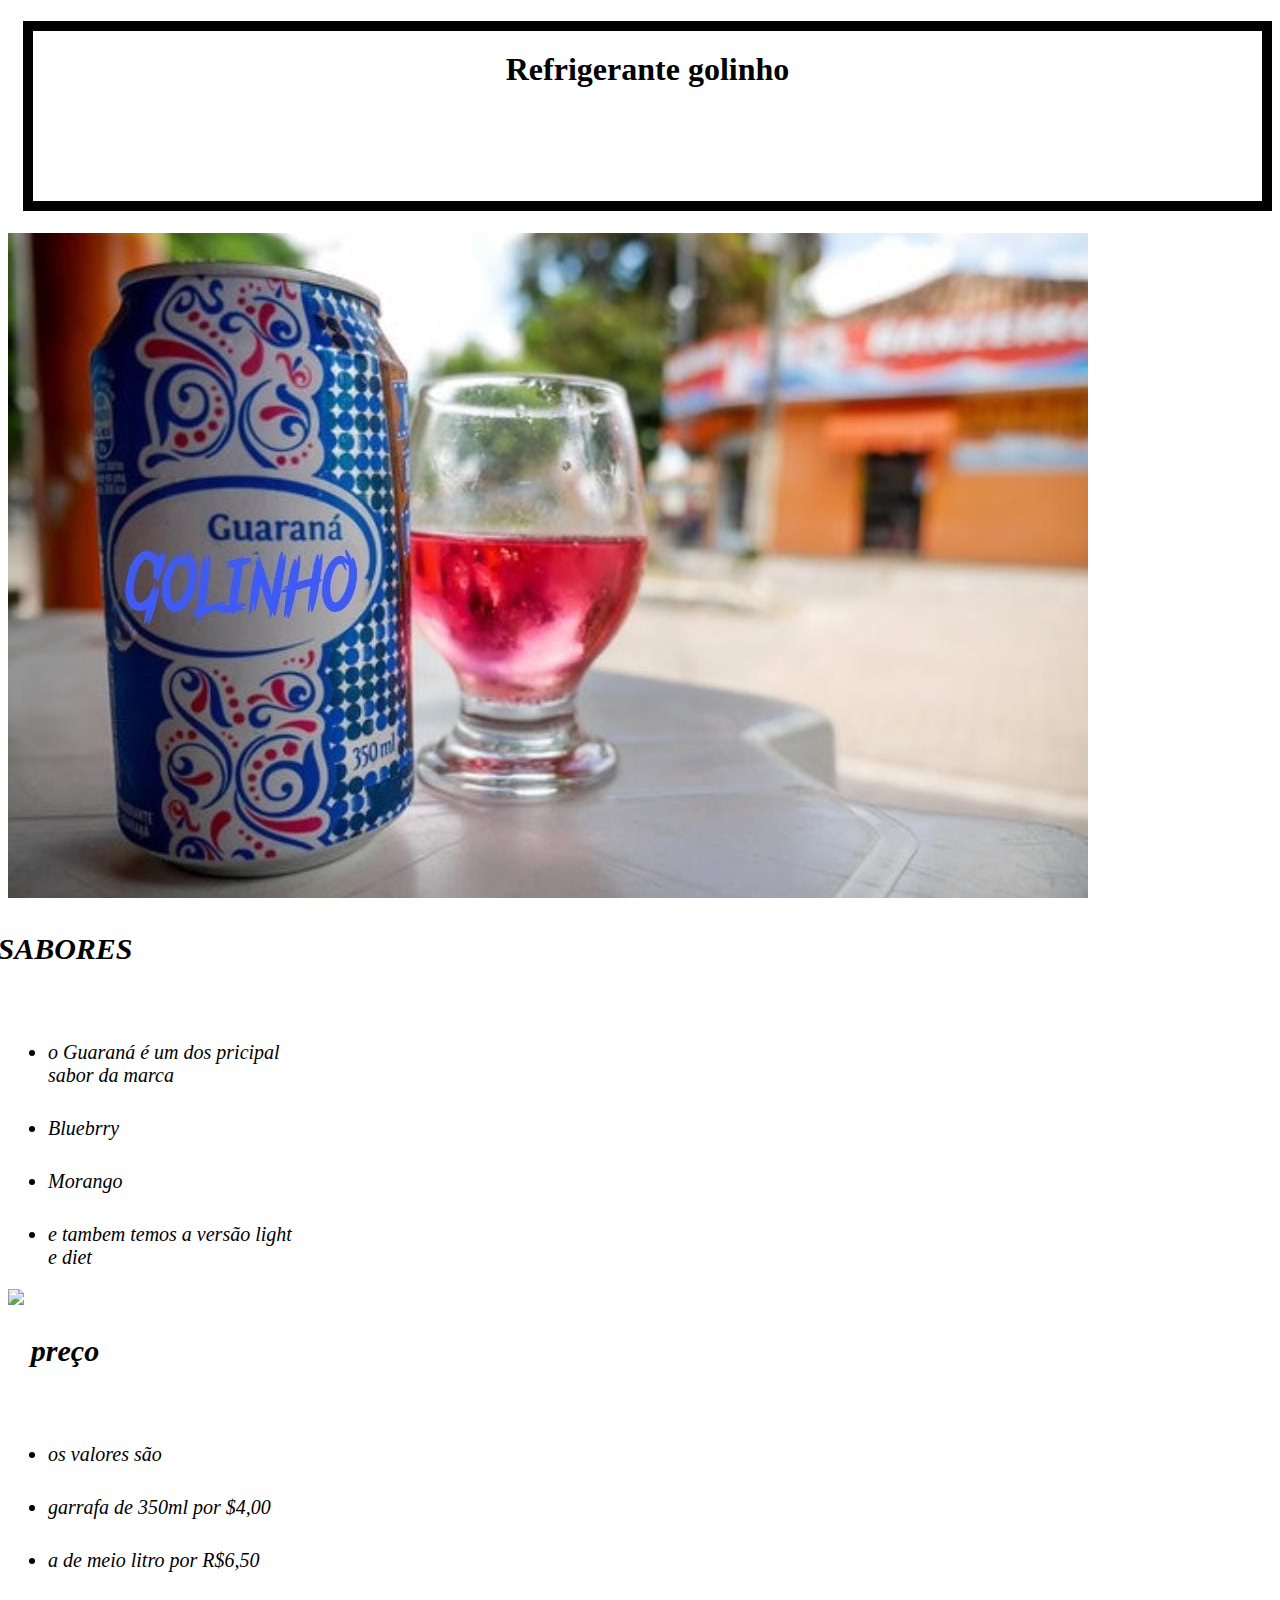
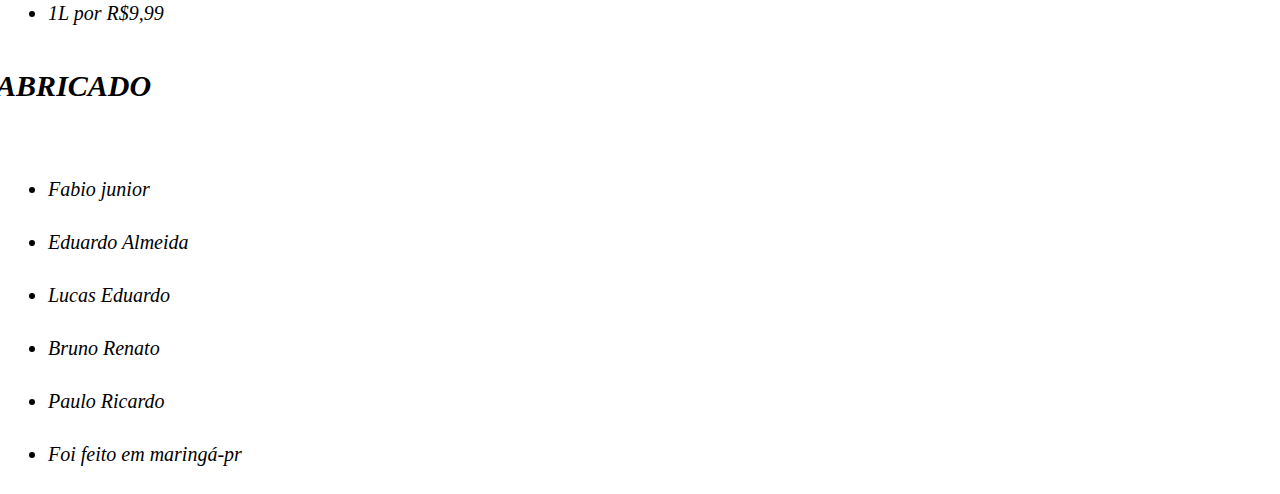
==== golinho.html @ bb2f529e "Update golinho.html" ====
<!DOCTYPE html>
<html lang="pt-br">
    <head>
         <meta charset="UTF-8">
        <title>Golinho</title>
        <link rel="stylesheet" href="golinho.css">

        
    </head>
    <body>
  <h1>Refrigerante golinho</h1>  

  
  <img id = "golinho" src ="golinho.jpg">

  
  <p> </p>

  <p> </p>
    </body>

    <div class="SABORES">
      <h2>SABORES</h2>

      <ul>
        <li class="itens"> o Guaraná é um dos pricipal sabor da marca</li>
        <li class="itens">Bluebrry</li>
        <li class="itens">Morango</strong></em></li>
        <li class="itens">e tambem temos a versão light e diet</strong></em></li>
    
      </ul>

    </div>



      </lu>




      

    </div>

    <img src="guarana.jpg"class="guarana.JPG">

   <div class="preço">
      <h2>preço</h2>
        <ul>
        <li class="itens"> os valores são</li>
            <li class="itens">garrafa de 350ml por $4,00</li>
            <li class="itens">a de meio litro por R$6,50</strong></em></li>
         <li class="itens">1L por R$9,99</strong></em></li>
    </lu>

   
    </div>
<div class="fabricação">
      <h2>FABRICADO</h2>

          <ul>
            <li class="itens">Fabio junior </li>
               <li class="itens">Eduardo Almeida</li>
                  <li class="itens">Lucas Eduardo</strong></em></li>
              <li class="itens">Bruno Renato</strong></em></li>
                 <li class="itens">Paulo Ricardo</strong></em></li>
              <li class="itens">Foi feito em maringá-pr</li>
</html>
---- golinho.css ----
body {
   background: #;
}

h1  {
     
     text-align: center;
     color:#000000;
     height: 150px;
     border: 10px solid #000000;
     padding-top: 20px;
     margin-left: 15px;
}

#refrigerante{
    width: 45%;
    padding-top: 50px;
    margin-left: 370px;
}

p {
       text-align: center; 
       font-style: italic;
       font-size: 30px ;      
}

.golinho {
    width: 65%;
    padding-top: 50px;
     margin-left: 200px;
}

h2 {
    text-align: center;
    font-style: italic;
    font-size: 30px;
        margin-left: -1150px
}

ul {
    display: inline-block;
    vertical-align: top;
    width: 20%;
    margin-right: 10%;
     font-style: italic;
     font-size: 20px ;
}
 
h3 {
    text-align: center;
    font-style: italic;
    font-size: 30px;
    margin-left: -1095px;
}

li {
   font-size: 20px; 
   padding-top: 30px;
}

strong {
    display: inline;
}


nav {
    position: ;
    top:  110px;
    right: 0;
}

nav a {
    text-transform: uppercase;
    color: #orange;
    font-weight: bold;
    font-size: 22px;
    text-decoration: none;
}
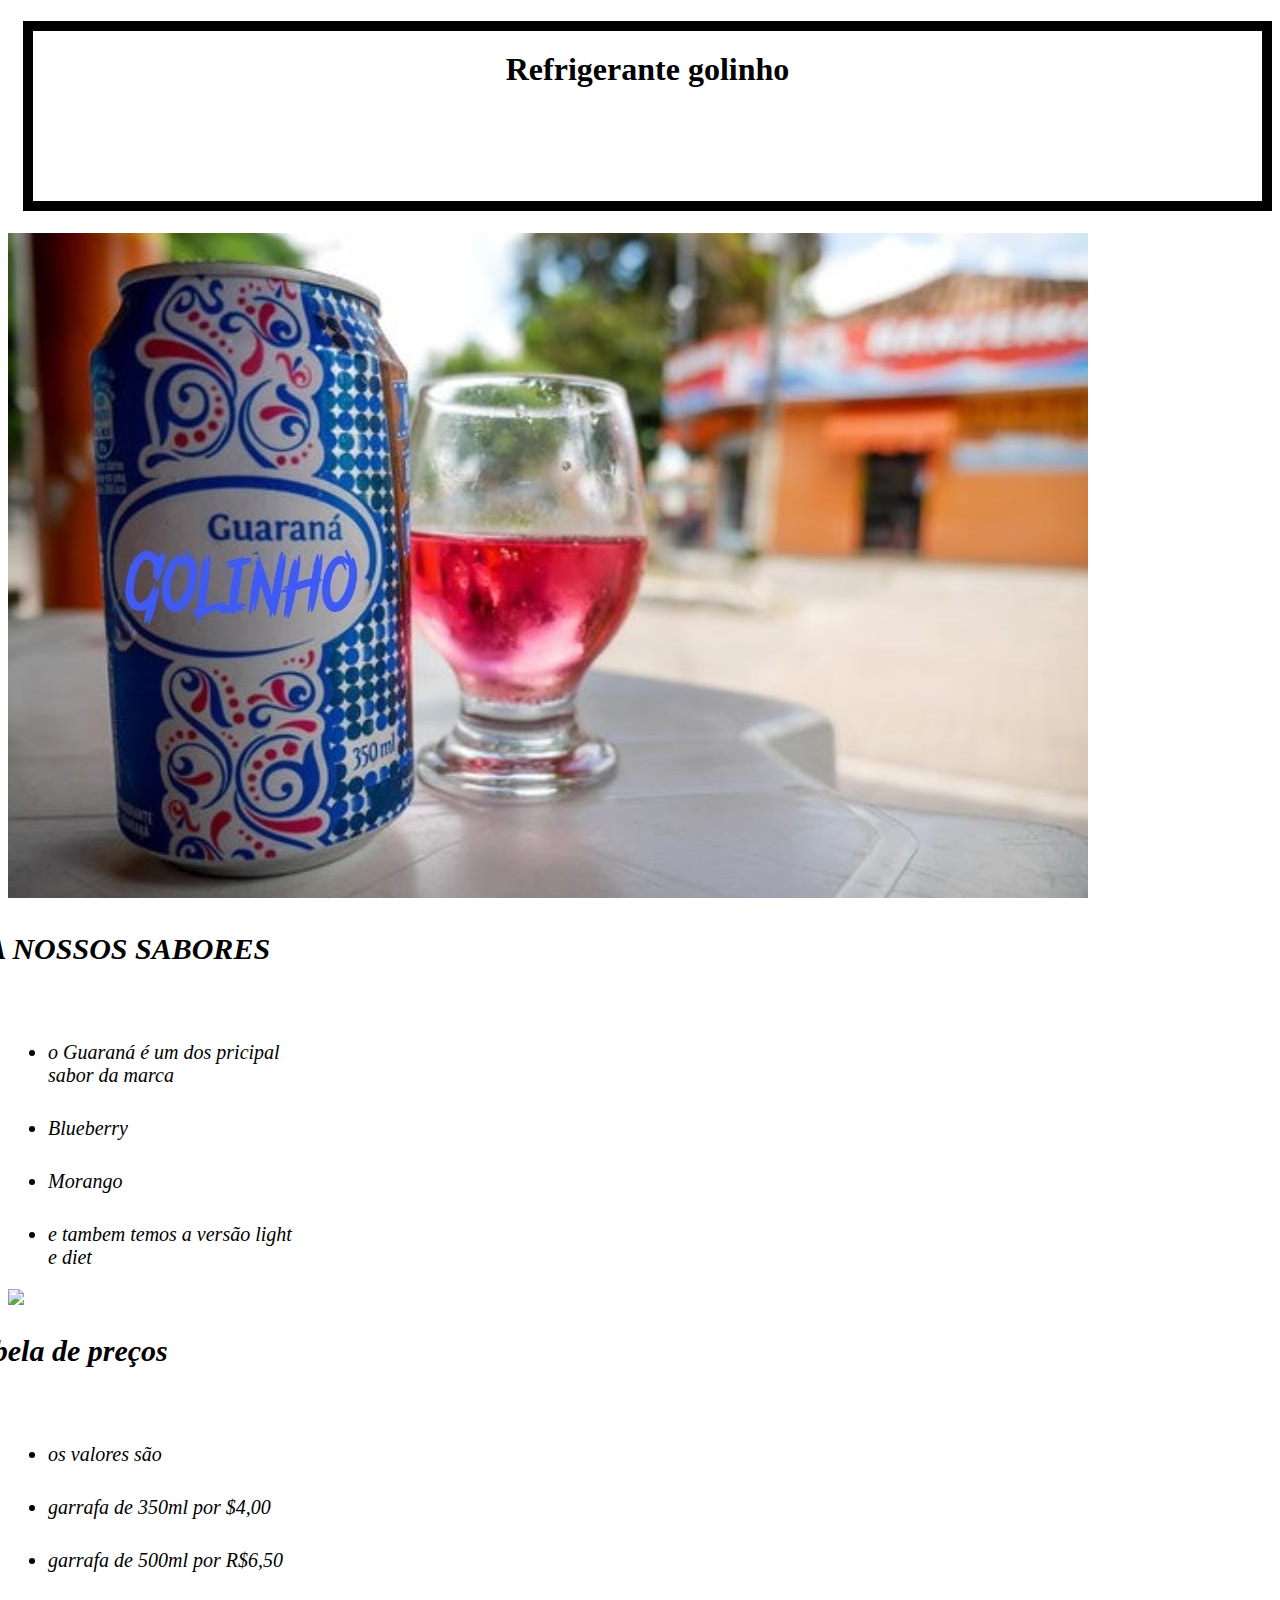
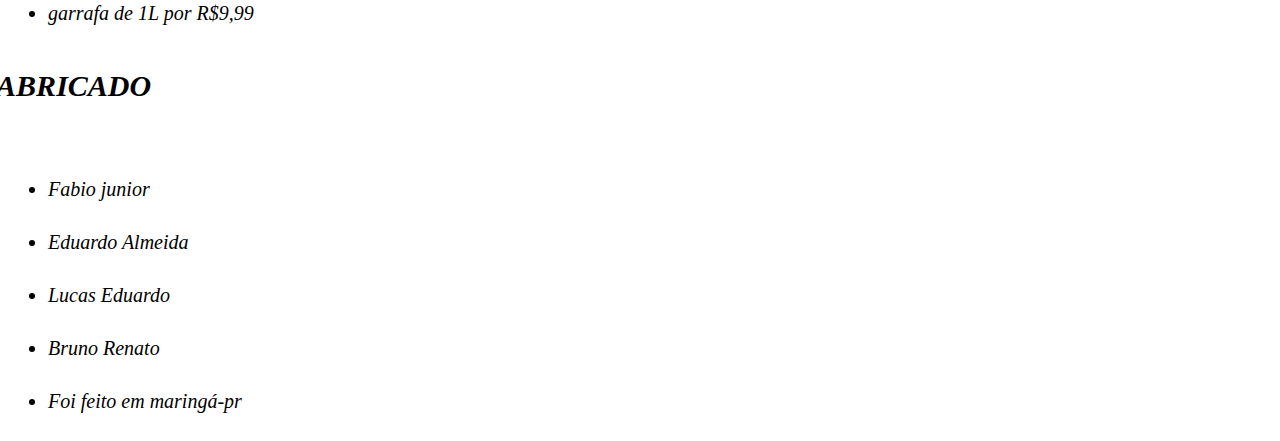
==== commit a40ea8c5: "Update golinho.html" ====
--- a/golinho.html
+++ b/golinho.html
@@ -20,11 +20,11 @@
     </body>
 
     <div class="SABORES">
-      <h2>SABORES</h2>
+      <h2>CONHEÇA NOSSOS SABORES</h2>
 
       <ul>
         <li class="itens"> o Guaraná é um dos pricipal sabor da marca</li>
-        <li class="itens">Bluebrry</li>
+        <li class="itens">Blueberry</li>
         <li class="itens">Morango</strong></em></li>
         <li class="itens">e tambem temos a versão light e diet</strong></em></li>
     
@@ -46,12 +46,12 @@
     <img src="guarana.jpg"class="guarana.JPG">
 
    <div class="preço">
-      <h2>preço</h2>
+      <h2>Tabela de preços</h2>
         <ul>
         <li class="itens"> os valores são</li>
             <li class="itens">garrafa de 350ml por $4,00</li>
-            <li class="itens">a de meio litro por R$6,50</strong></em></li>
-         <li class="itens">1L por R$9,99</strong></em></li>
+            <li class="itens">garrafa de 500ml por R$6,50</strong></em></li>
+         <li class="itens">garrafa de 1L por R$9,99</strong></em></li>
     </lu>
 
    
@@ -64,6 +64,5 @@
                <li class="itens">Eduardo Almeida</li>
                   <li class="itens">Lucas Eduardo</strong></em></li>
               <li class="itens">Bruno Renato</strong></em></li>
-                 <li class="itens">Paulo Ricardo</strong></em></li>
               <li class="itens">Foi feito em maringá-pr</li>
 </html>
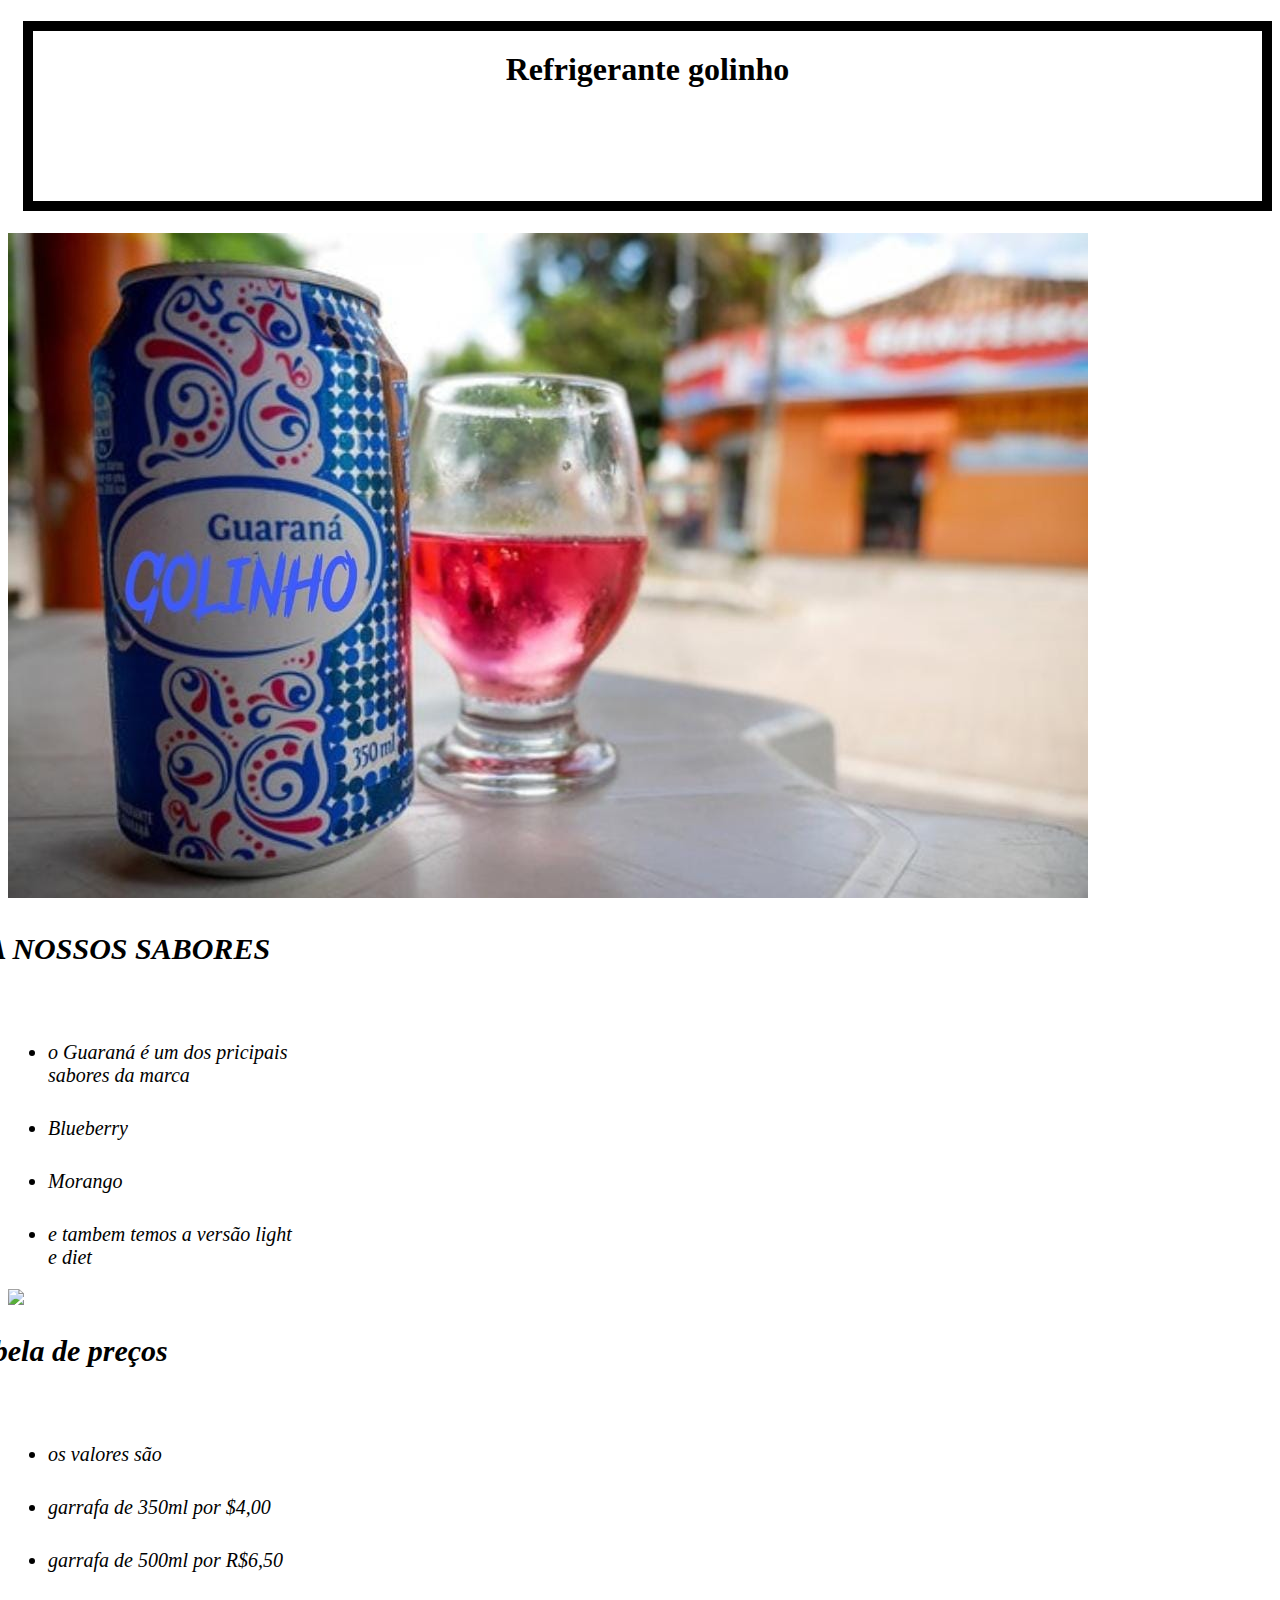
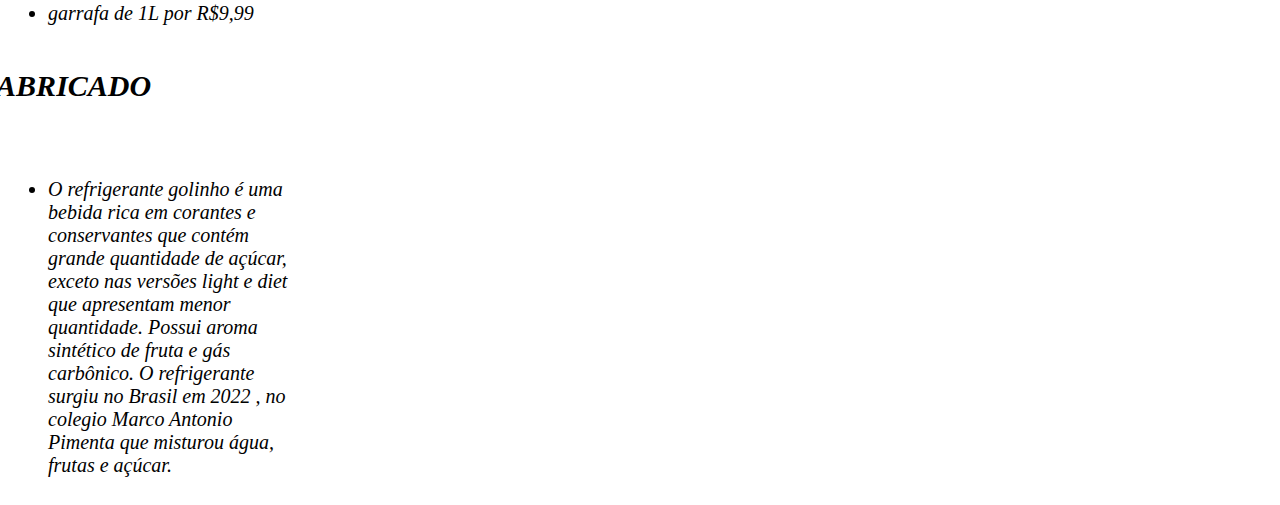
==== commit f5f46163: "Update golinho.html" ====
--- a/golinho.html
+++ b/golinho.html
@@ -23,7 +23,7 @@
       <h2>CONHEÇA NOSSOS SABORES</h2>
 
       <ul>
-        <li class="itens"> o Guaraná é um dos pricipal sabor da marca</li>
+        <li class="itens"> o Guaraná é um dos pricipais sabores da marca</li>
         <li class="itens">Blueberry</li>
         <li class="itens">Morango</strong></em></li>
         <li class="itens">e tambem temos a versão light e diet</strong></em></li>
@@ -60,9 +60,9 @@
       <h2>FABRICADO</h2>
 
           <ul>
-            <li class="itens">Fabio junior </li>
-               <li class="itens">Eduardo Almeida</li>
-                  <li class="itens">Lucas Eduardo</strong></em></li>
-              <li class="itens">Bruno Renato</strong></em></li>
-              <li class="itens">Foi feito em maringá-pr</li>
+                      <li class="itens">O refrigerante golinho é uma bebida rica em corantes e conservantes que contém grande quantidade de açúcar, exceto nas versões light e diet que apresentam menor quantidade. Possui aroma sintético de fruta e gás carbônico. O refrigerante surgiu no Brasil em 2022 , no colegio Marco Antonio Pimenta que misturou água, frutas e açúcar.
+</li>
+
+              
+              
 </html>
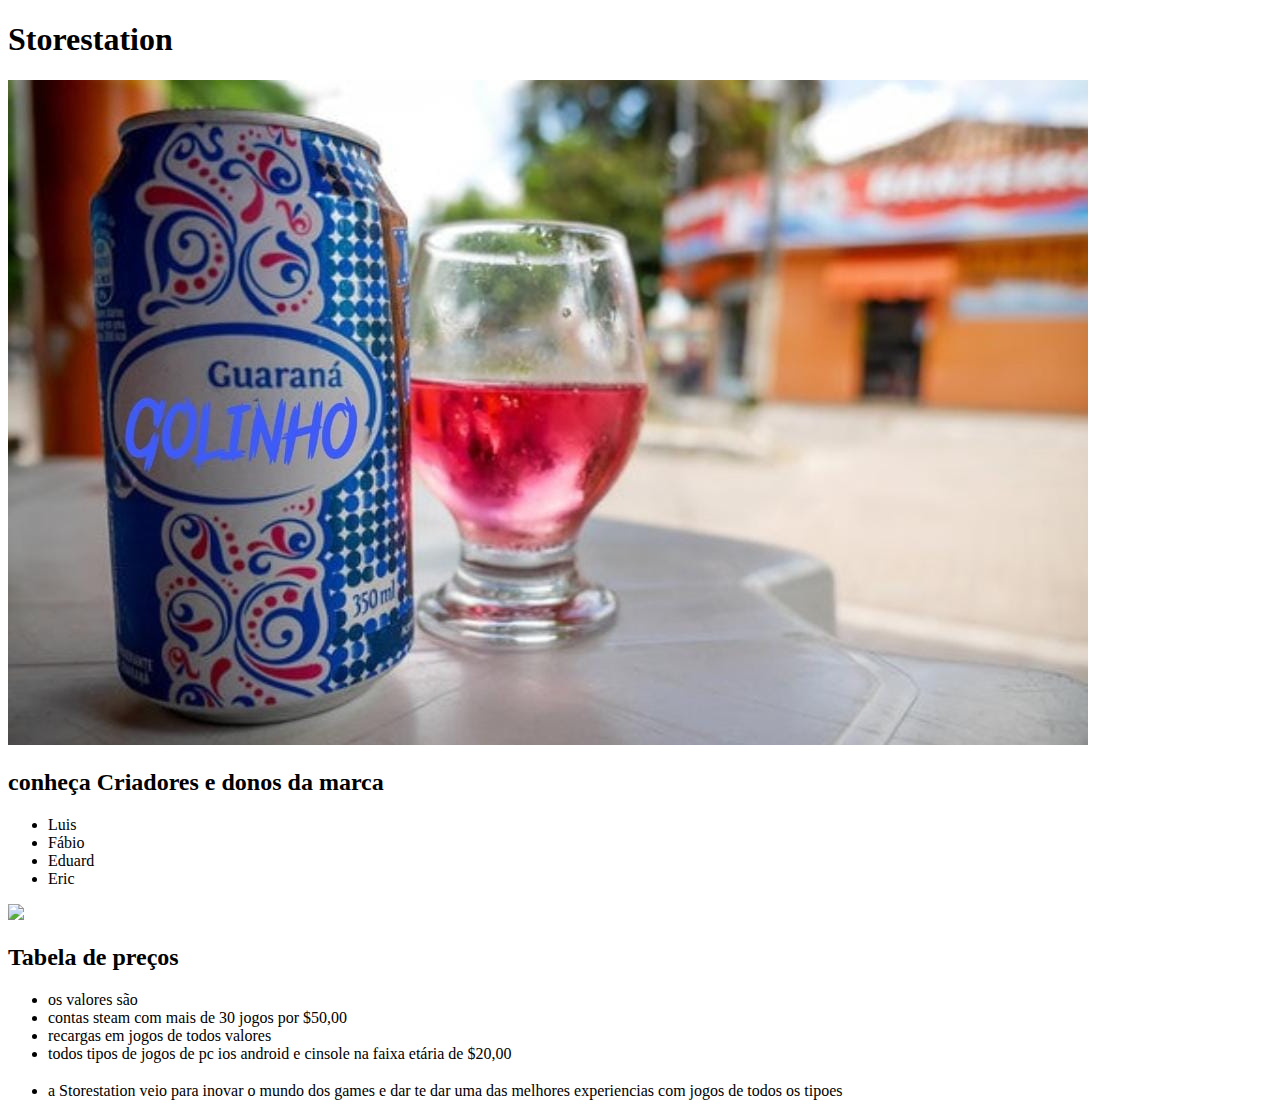
==== commit fe9b72fa: "Update golinho.html" ====
--- a/golinho.html
+++ b/golinho.html
@@ -2,13 +2,13 @@
 <html lang="pt-br">
     <head>
          <meta charset="UTF-8">
-        <title>Golinho</title>
-        <link rel="stylesheet" href="golinho.css">
+        <title>Storestation</title>
+        <link rel="stylesheet" href="Ubisoft_coming_to_Xbox_Game_Pass.jpg">
 
         
     </head>
     <body>
-  <h1>Refrigerante golinho</h1>  
+  <h1>Storestation</h1>  
 
   
   <img id = "golinho" src ="golinho.jpg">
@@ -20,13 +20,13 @@
     </body>
 
     <div class="SABORES">
-      <h2>CONHEÇA NOSSOS SABORES</h2>
+      <h2>conheça Criadores e donos da marca</h2>
 
       <ul>
-        <li class="itens"> o Guaraná é um dos pricipais sabores da marca</li>
-        <li class="itens">Blueberry</li>
-        <li class="itens">Morango</strong></em></li>
-        <li class="itens">e tambem temos a versão light e diet</strong></em></li>
+        <li class="itens">Luis</li>
+        <li class="itens">Fábio</li>
+        <li class="itens">Eduard</strong></em></li>
+        <li class="itens">Eric</strong></em></li>
     
       </ul>
 
@@ -49,19 +49,18 @@
       <h2>Tabela de preços</h2>
         <ul>
         <li class="itens"> os valores são</li>
-            <li class="itens">garrafa de 350ml por $4,00</li>
-            <li class="itens">garrafa de 500ml por R$6,50</strong></em></li>
-         <li class="itens">garrafa de 1L por R$9,99</strong></em></li>
+            <li class="itens">contas steam com mais de 30 jogos por $50,00</li>
+            <li class="itens">recargas em jogos de todos valores</strong></em></li>
+         <li class="itens">todos tipos de jogos de pc ios android e cinsole na faixa etária de $20,00</strong></em></li>
     </lu>
 
    
     </div>
 <div class="fabricação">
-      <h2>FABRICADO</h2>
+      <h2></h2>
 
           <ul>
-                      <li class="itens">O refrigerante golinho é uma bebida rica em corantes e conservantes que contém grande quantidade de açúcar, exceto nas versões light e diet que apresentam menor quantidade. Possui aroma sintético de fruta e gás carbônico. O refrigerante surgiu no Brasil em 2022 , no colegio Marco Antonio Pimenta que misturou água, frutas e açúcar.
-</li>
+                      <li class="itens"> a Storestation veio para inovar o mundo dos games e dar te dar uma das melhores experiencias com jogos de todos os tipoes
 
               
               
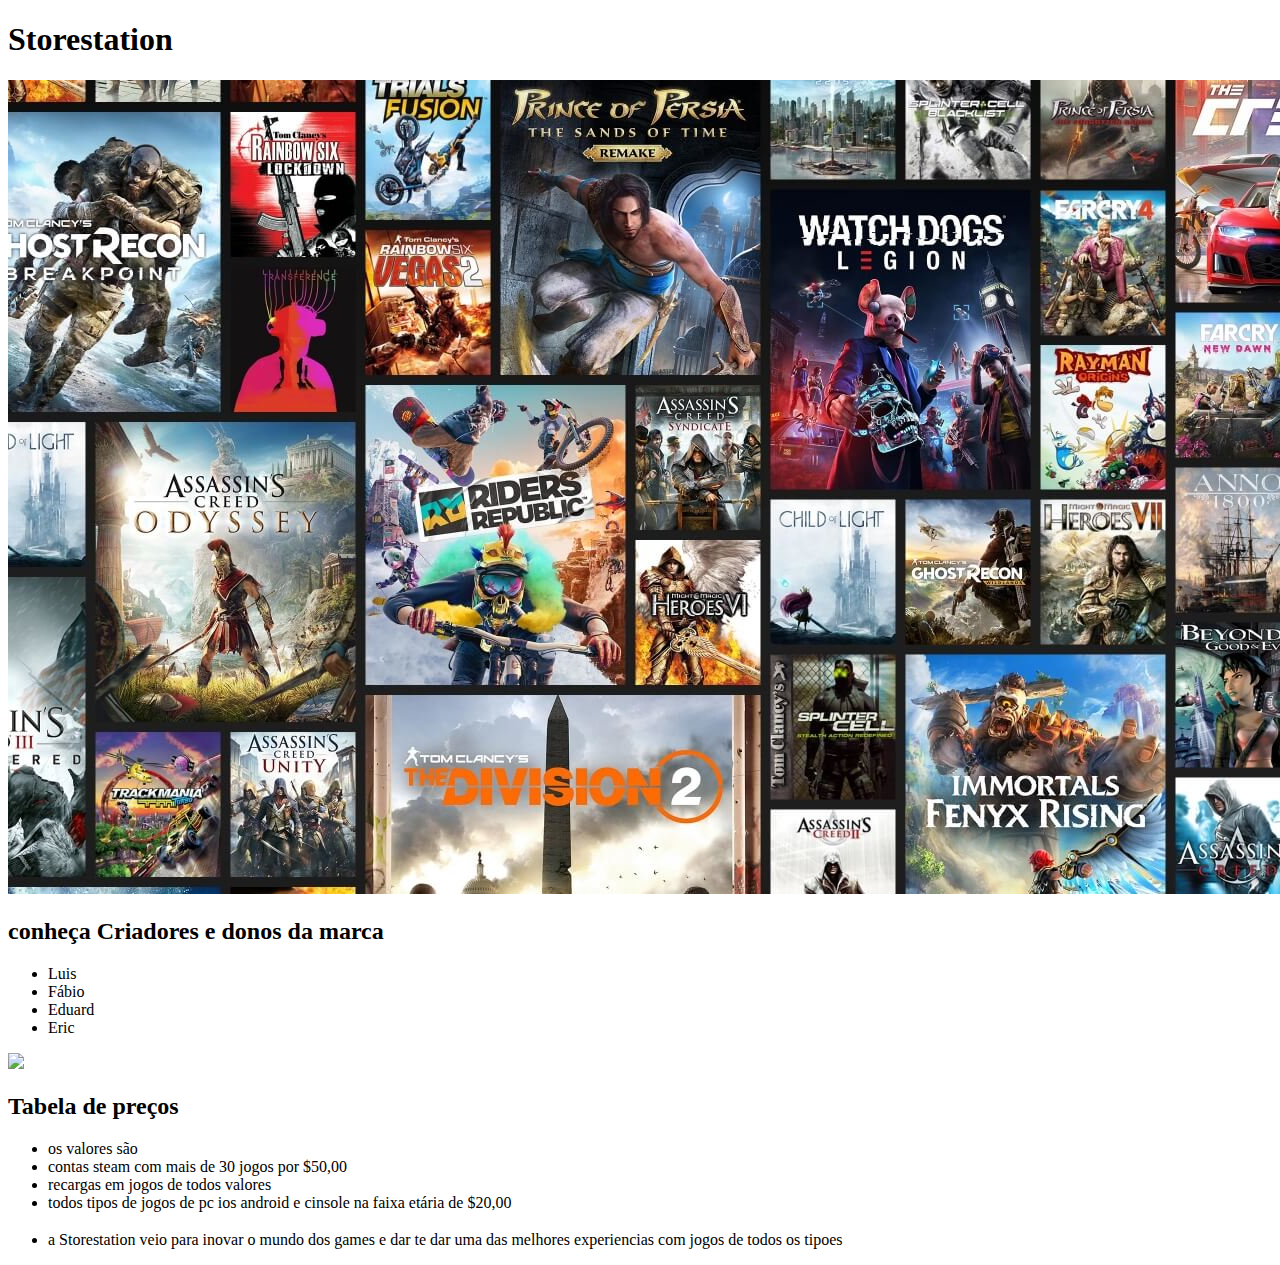
==== commit 9f12c7a8: "Update golinho.html" ====
--- a/golinho.html
+++ b/golinho.html
@@ -11,7 +11,7 @@
   <h1>Storestation</h1>  
 
   
-  <img id = "golinho" src ="golinho.jpg">
+  <img id = "golinho" src ="Ubisoft_coming_to_Xbox_Game_Pass.jpg">
 
   
   <p> </p>
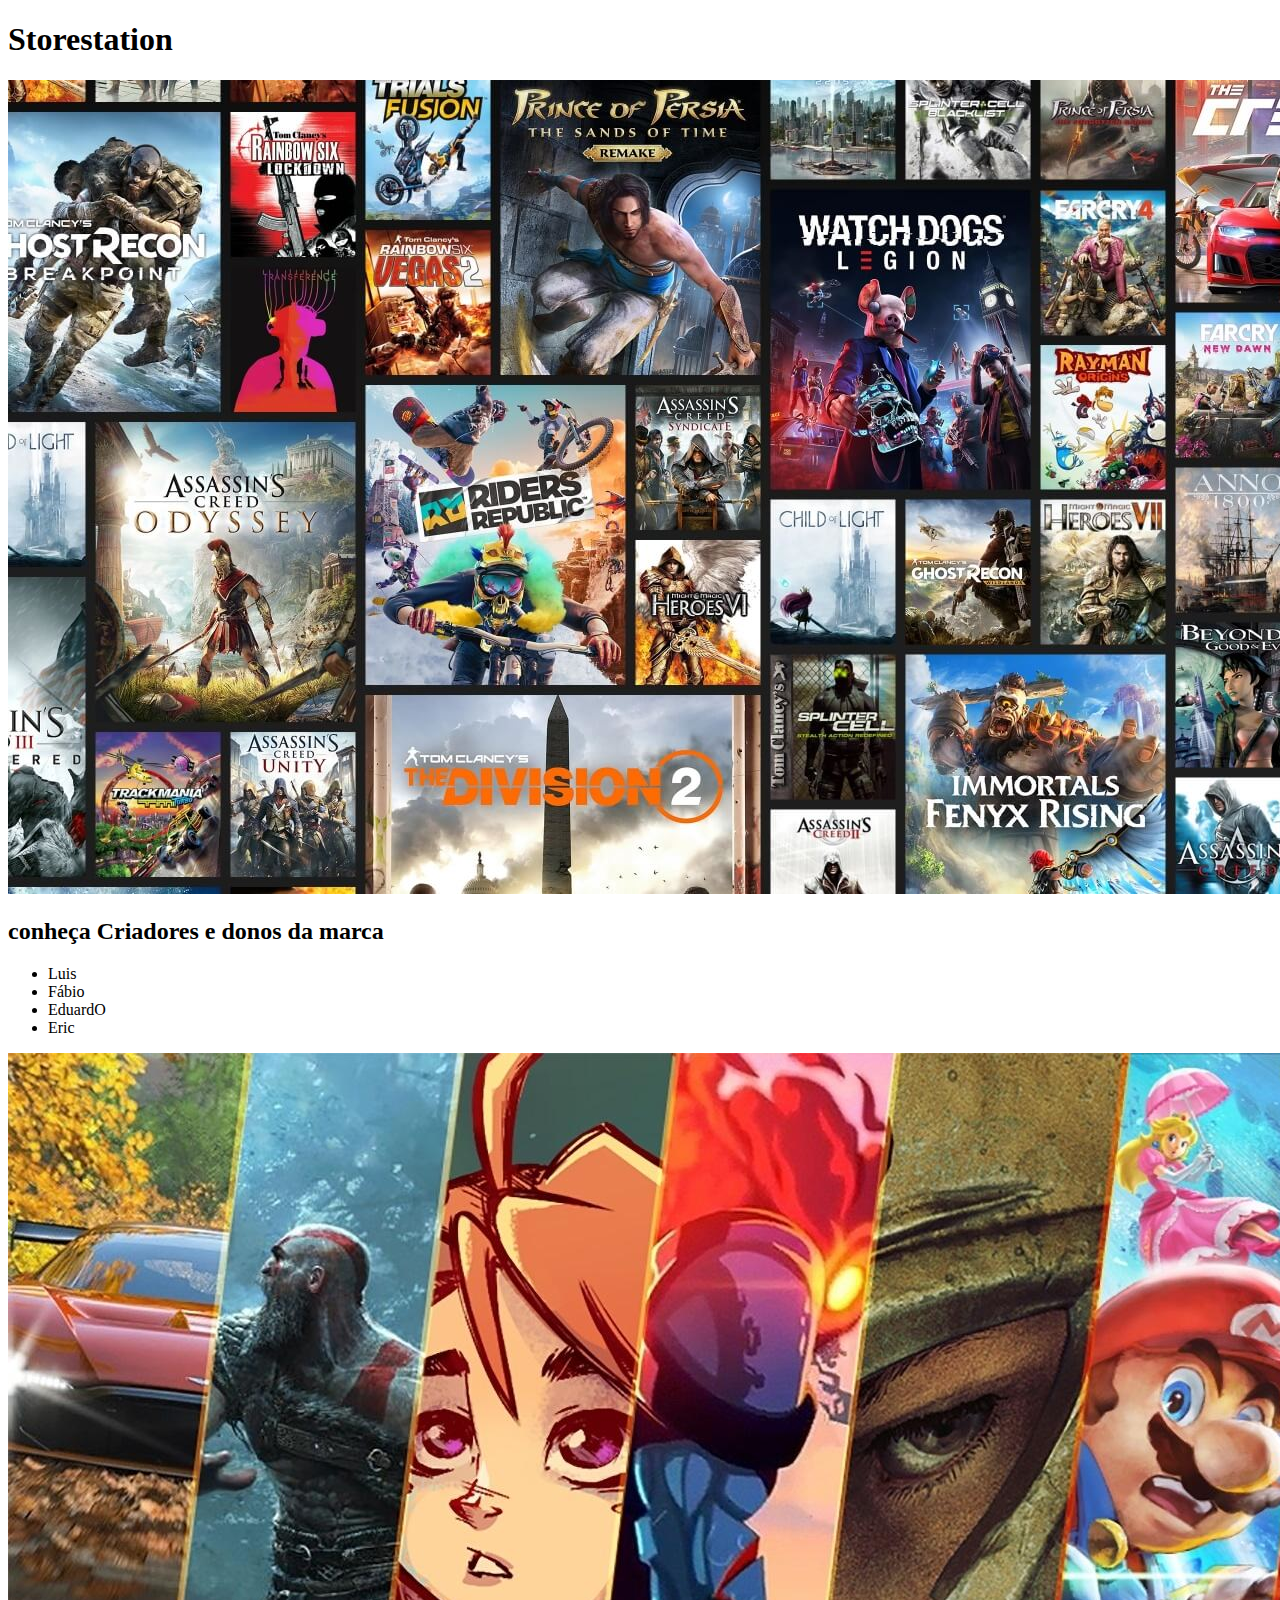
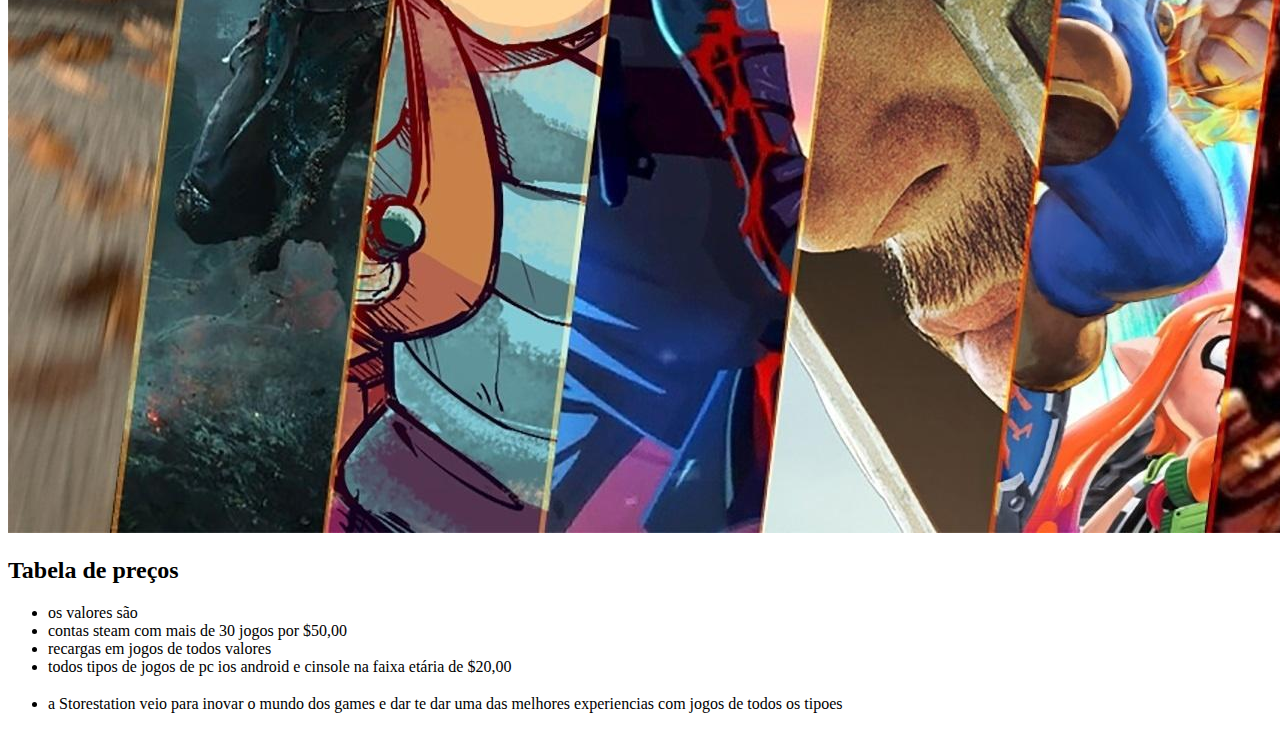
==== commit 870950ee: "Update golinho.html" ====
--- a/golinho.html
+++ b/golinho.html
@@ -25,7 +25,7 @@
       <ul>
         <li class="itens">Luis</li>
         <li class="itens">Fábio</li>
-        <li class="itens">Eduard</strong></em></li>
+        <li class="itens">EduardO</strong></em></li>
         <li class="itens">Eric</strong></em></li>
     
       </ul>
@@ -43,7 +43,7 @@
 
     </div>
 
-    <img src="guarana.jpg"class="guarana.JPG">
+    <img src="os-10-melhores-jogos-de-2018-na-opiniao-do-uol-jogos-1546887965085_v2_1920x1080.jpg"class="os-10-melhores-jogos-de-2018-na-opiniao-do-uol-jogos-1546887965085_v2_1920x1080.jpg">
 
    <div class="preço">
       <h2>Tabela de preços</h2>
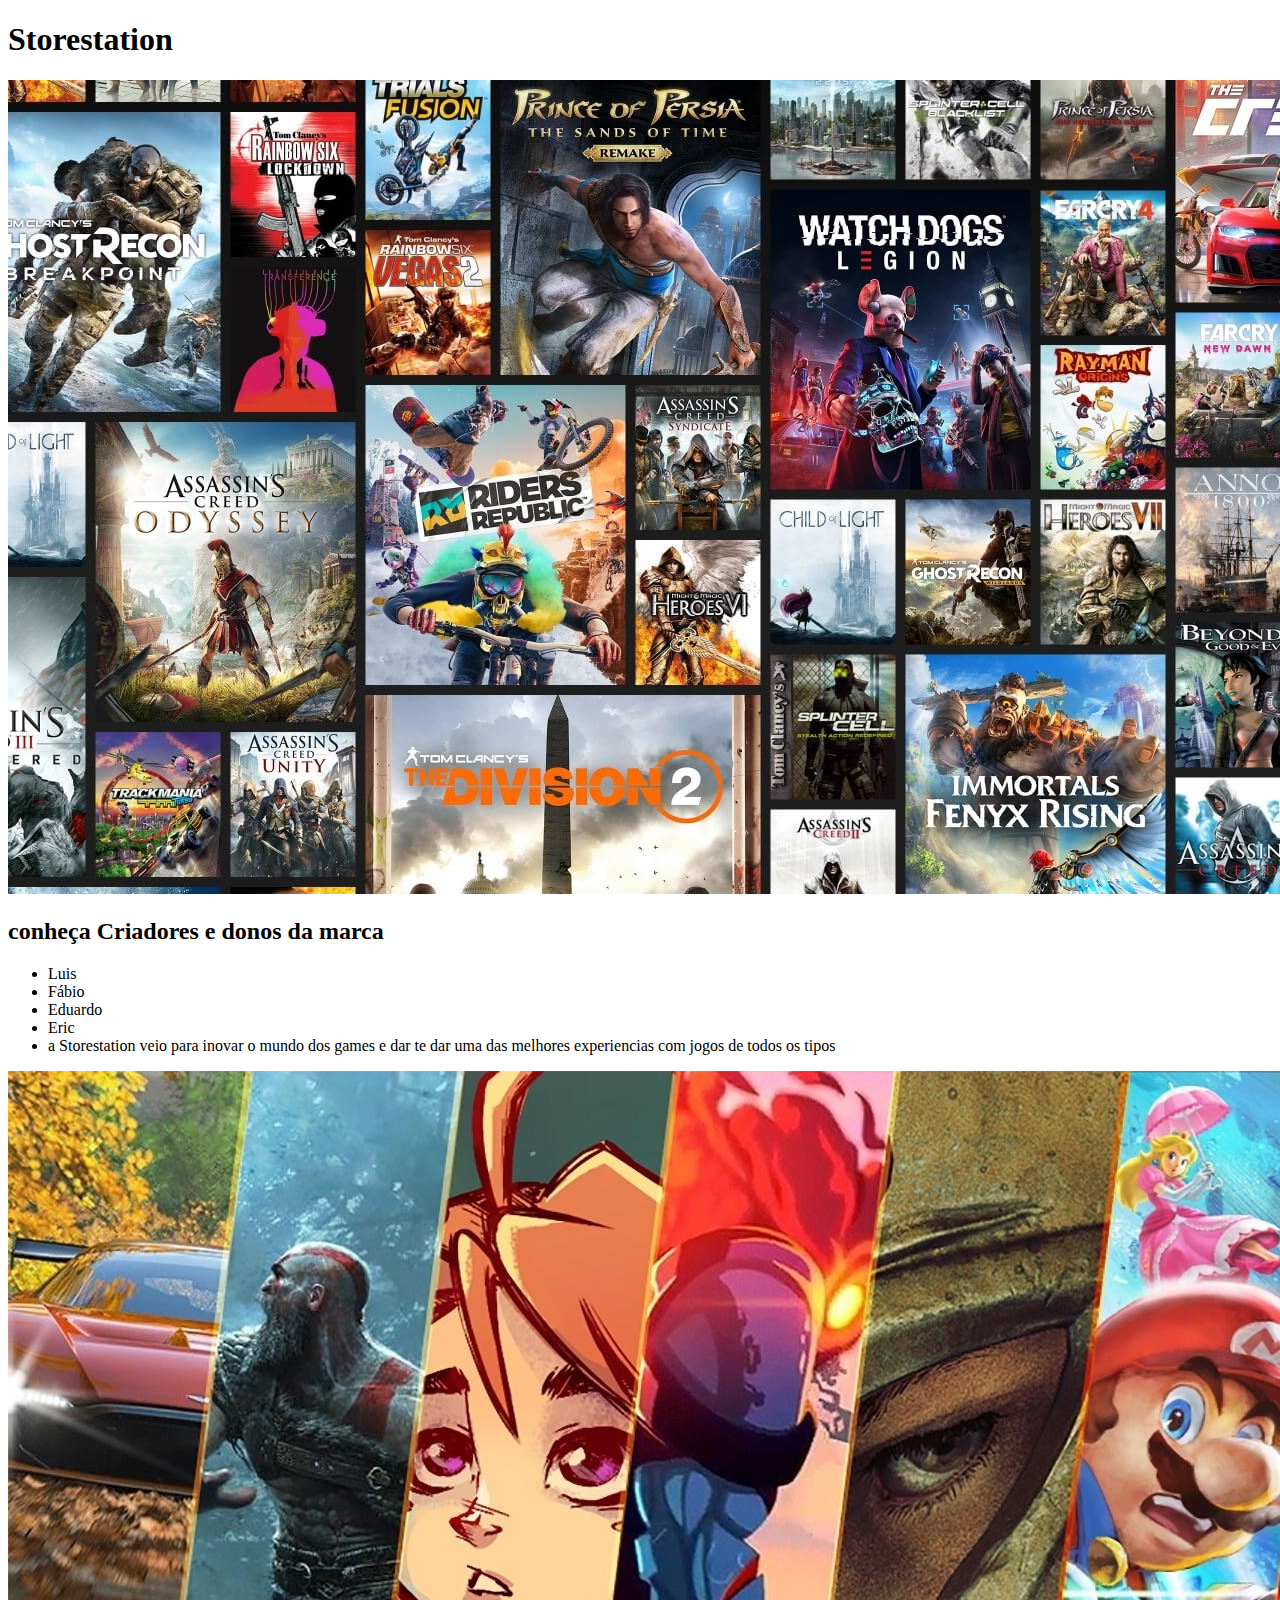
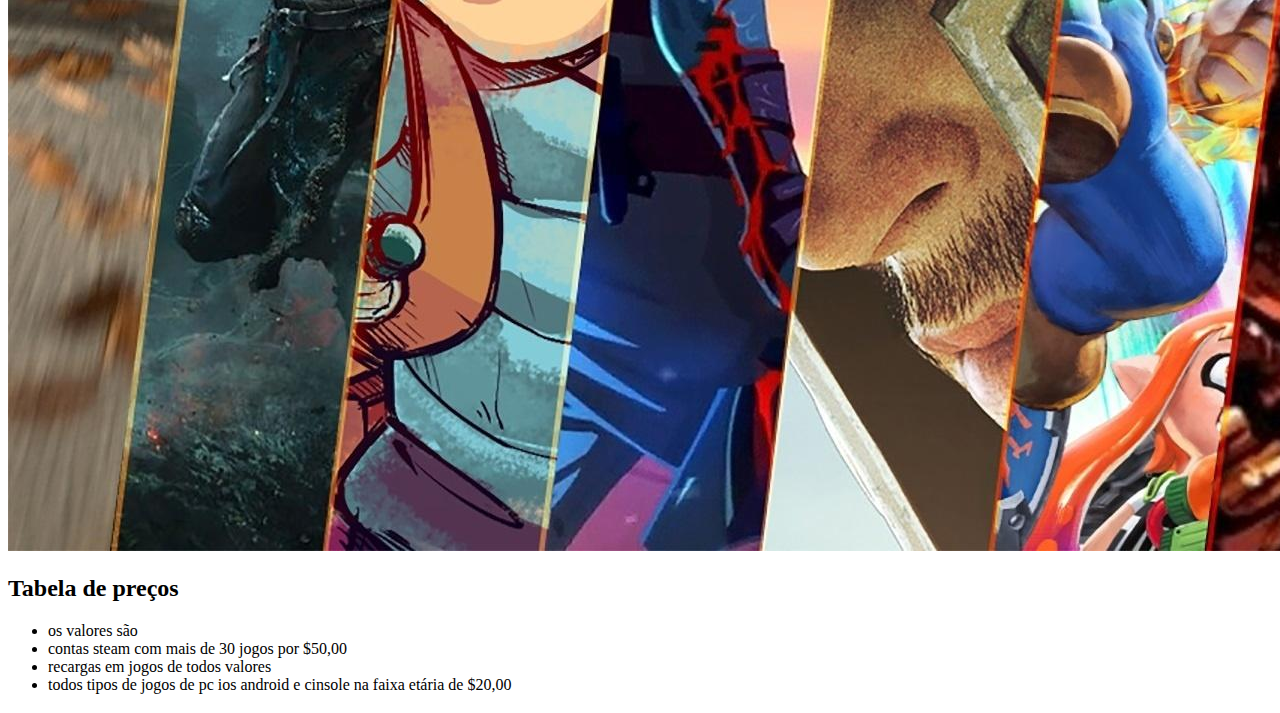
==== commit 02cc89c6: "Update golinho.html" ====
--- a/golinho.html
+++ b/golinho.html
@@ -25,8 +25,9 @@
       <ul>
         <li class="itens">Luis</li>
         <li class="itens">Fábio</li>
-        <li class="itens">EduardO</strong></em></li>
+        <li class="itens">Eduardo</strong></em></li>
         <li class="itens">Eric</strong></em></li>
+        <li class="itens"> a Storestation veio para inovar o mundo dos games e dar te dar uma das melhores experiencias com jogos de todos os tipos
     
       </ul>
 
@@ -60,8 +61,7 @@
       <h2></h2>
 
           <ul>
-                      <li class="itens"> a Storestation veio para inovar o mundo dos games e dar te dar uma das melhores experiencias com jogos de todos os tipoes
-
-              
+                
+               
               
 </html>
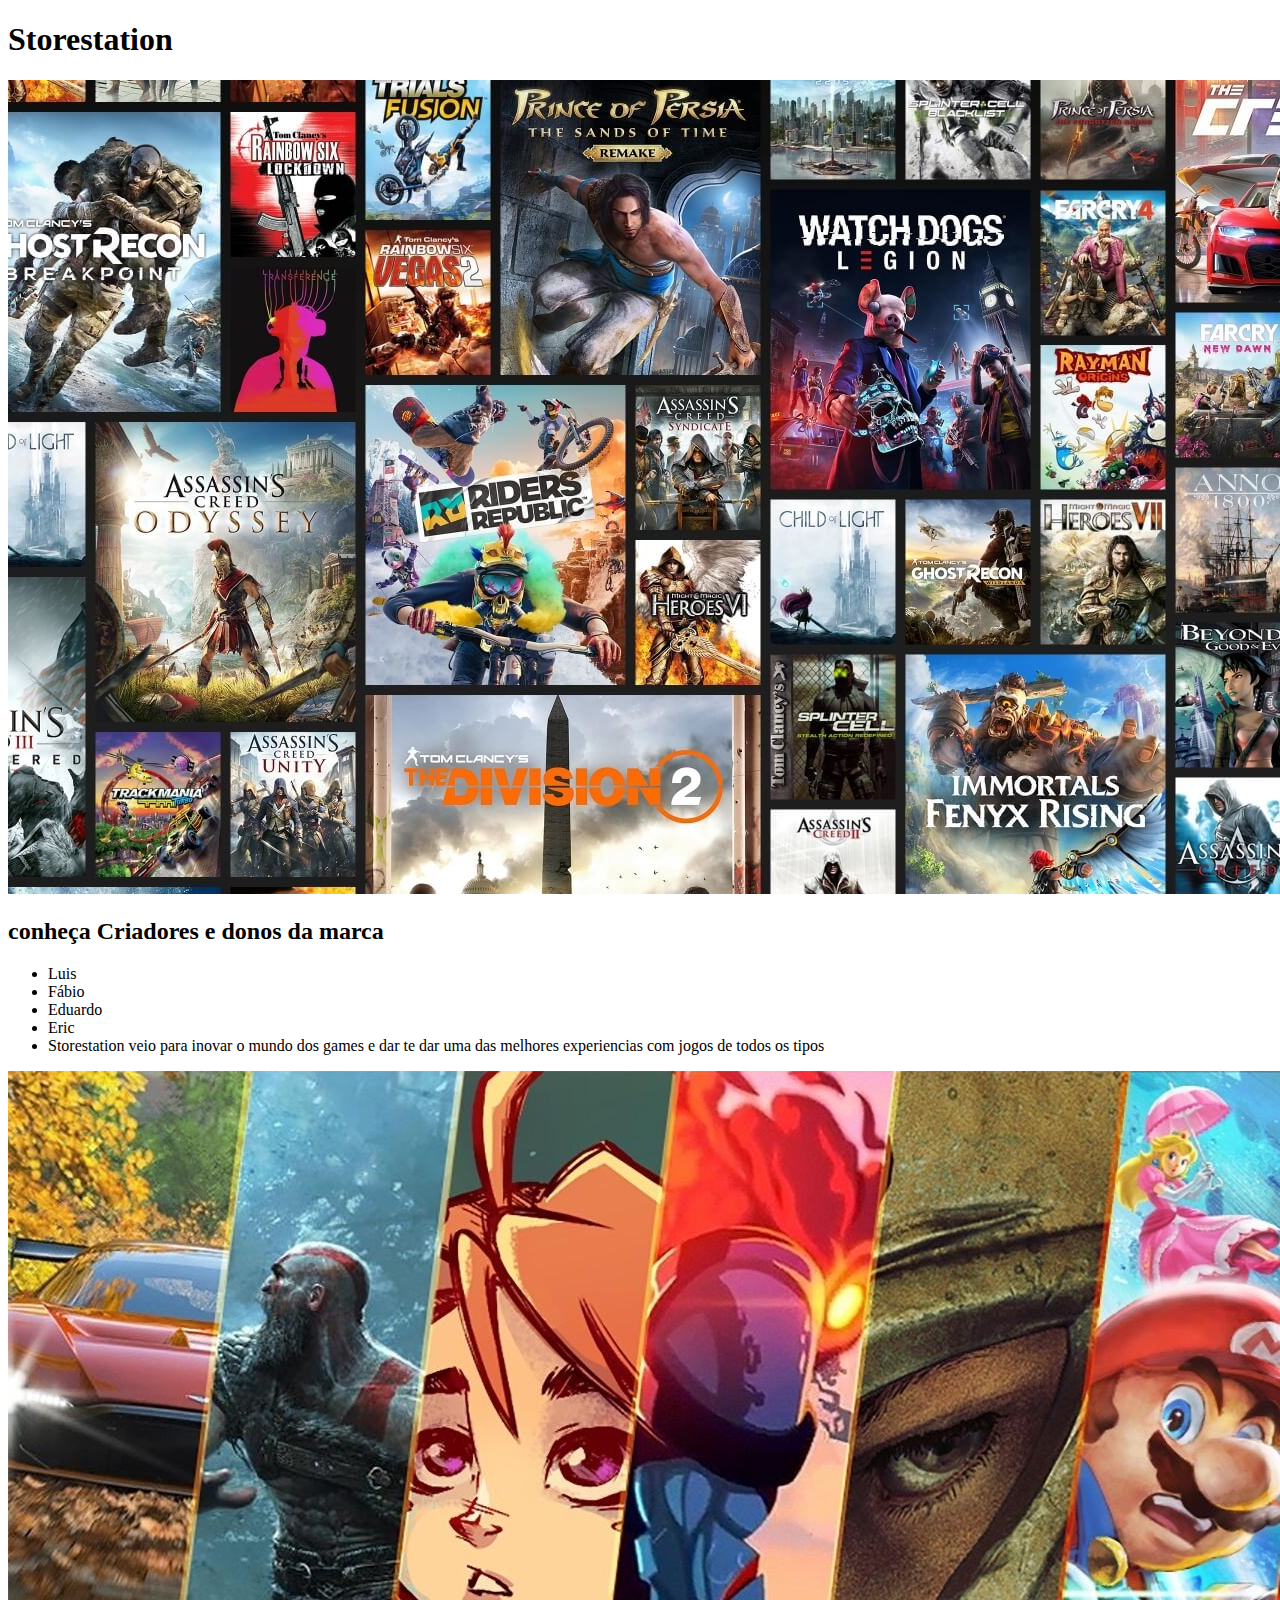
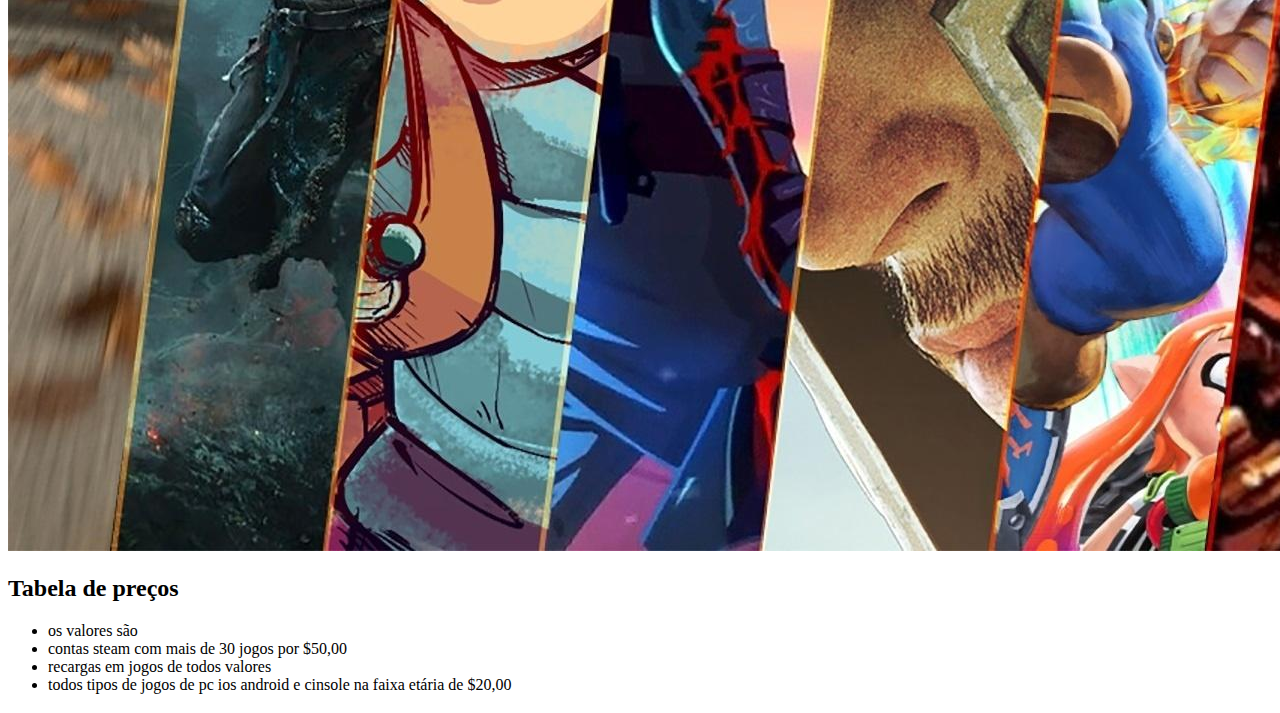
==== commit 12fb8b13: "Update golinho.html" ====
--- a/golinho.html
+++ b/golinho.html
@@ -27,7 +27,7 @@
         <li class="itens">Fábio</li>
         <li class="itens">Eduardo</strong></em></li>
         <li class="itens">Eric</strong></em></li>
-        <li class="itens"> a Storestation veio para inovar o mundo dos games e dar te dar uma das melhores experiencias com jogos de todos os tipos
+        <li class="itens">Storestation veio para inovar o mundo dos games e dar te dar uma das melhores experiencias com jogos de todos os tipos
     
       </ul>
 
